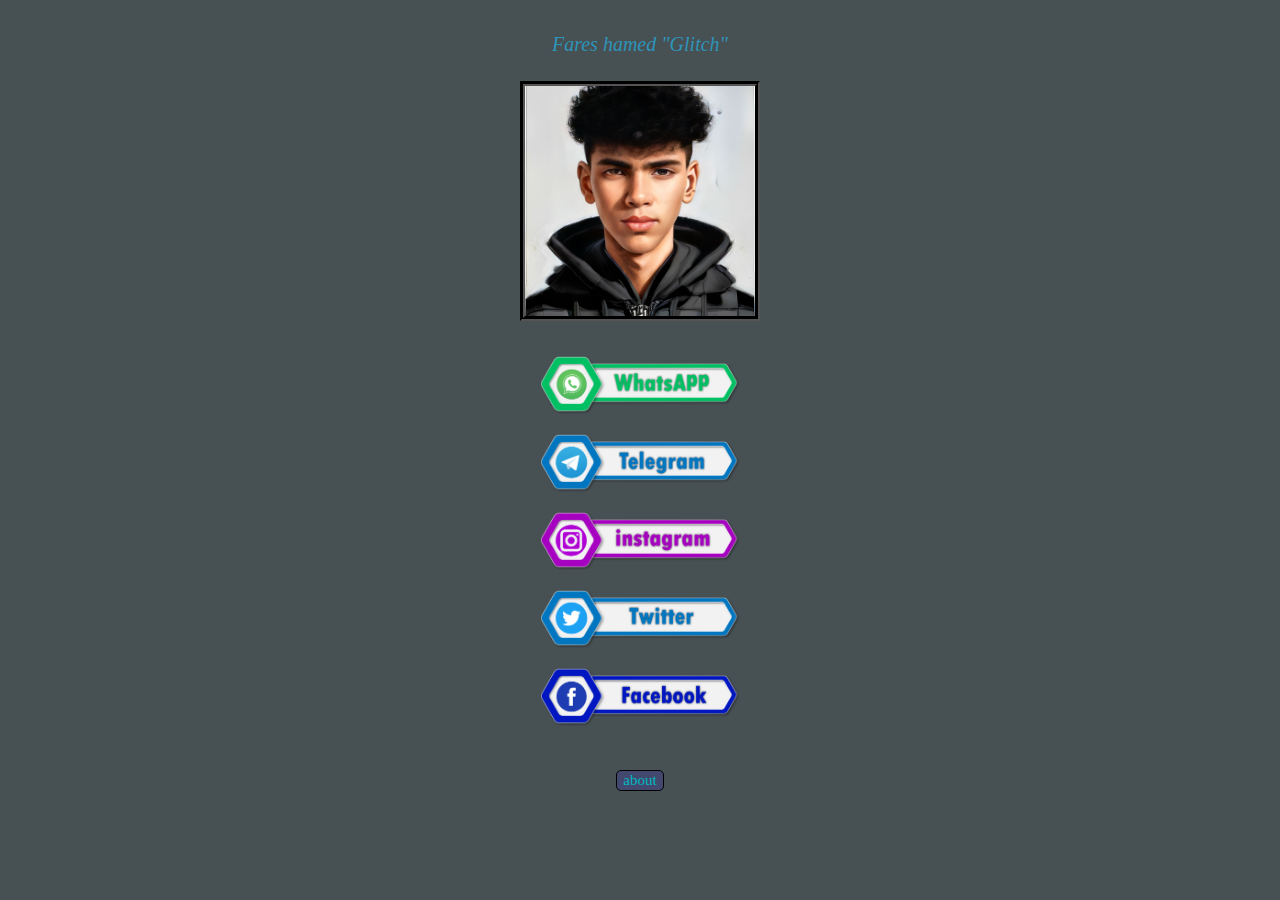
==== index.html @ 435b673c "Add files via upload" ====
<!DOCTYPE html>
<html lang="en">

<head>
    <meta charset="UTF-8">
    <meta http-equiv="X-UA-Compatible" content="IE=edge">
    <meta name="viewport" content="width=device-width, initial-scale=1.0">
    <link rel="stylesheet" href="Css/Css1.css">
    <link rel="shortcut icon" href="img/glink.png">
    <title>G-links</title>
</head>

<body>
<div class="div1">
<a href="img/Fares.jpg" class="a1">"Fares hamed "Glitch</a><br>
  
<img src="img/Fares.jpg" class="Me" > 
<br>
    <a href="https://shortest.link/MYWhats" target="_blank" ><img src="img/whats.png" alt="WhatsApp" class="L"></a>
    <br>
    <a href="https://shortest.link/MYTele" target="_blank" ><img src="img/TE.png" alt="Telegram" class="L"></a>
    <br>
    <a href="https://shortest.link/MYinsta" target="_blank" ><img src="img/insta.png" alt="instagram" class="L"></a>
    <br>
    <a href="https://shortest.link/MYTwit" target="_blank" ><img src="img/TW.png" alt="Twittet" class="L"></a>
    <br>
    <a href="https://shortest.link/MYFace"  target="_blank" ><img src="img/Face.png" alt="Facebook" class="L"></a>
    <br>
    <button><a href="about.html">about</a></button>
</div>

</body>

</html>
---- Css/Css1.css ----
.div1 {
  text-align: center;
  direction: rtl;
}

* {
  font-family: Georgia, "Times New Roman", Times, serif;
  cursor: default;
}

body {
  background-color: #475053;
}

.a1 {
  color: #2e94b9;
  font-size: 20px;
  font-style: italic;
  margin: 25px 0px;
}
.a1:hover {
  font-size: 23px;
}

.Me {
  border: black 5px groove;
  width: 230px;
  margin-bottom: 30px;
}

.Me:hover {
  width: 240px;
}

a {
  text-decoration: none;
  display: inline-block;
}

.L {
  width: 200px;
  color: #2e94b9;
  margin-bottom: 15px;
}

.L:hover {
  width: 210px;

  color: aliceblue;
}

button {
  background-color: #43496e;
  font-size: 15px;
  border: 1px black double;
  border-radius: 5px;
  margin: 25px 0px;
}

button a {
  color: #00b8c0;
}

button:hover {
  font-size: 17px;
}
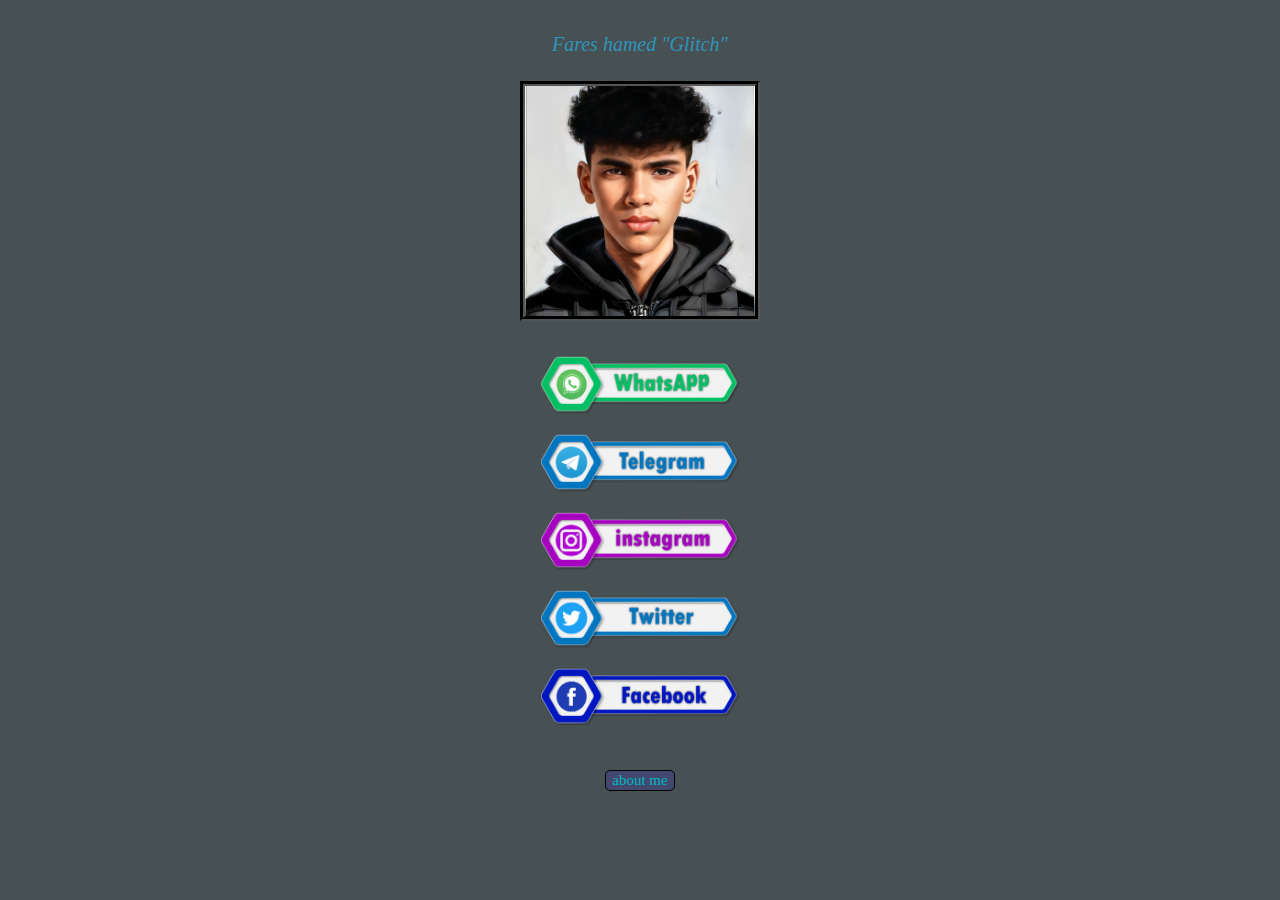
==== commit a8a1047e: "Add files via upload" ====
--- a/index.html
+++ b/index.html
@@ -26,7 +26,7 @@
     <br>
     <a href="https://shortest.link/MYFace"  target="_blank" ><img src="img/Face.png" alt="Facebook" class="L"></a>
     <br>
-    <button><a href="about.html">about</a></button>
+    <button><a href="about.html">about me</a></button>
 </div>
 
 </body>
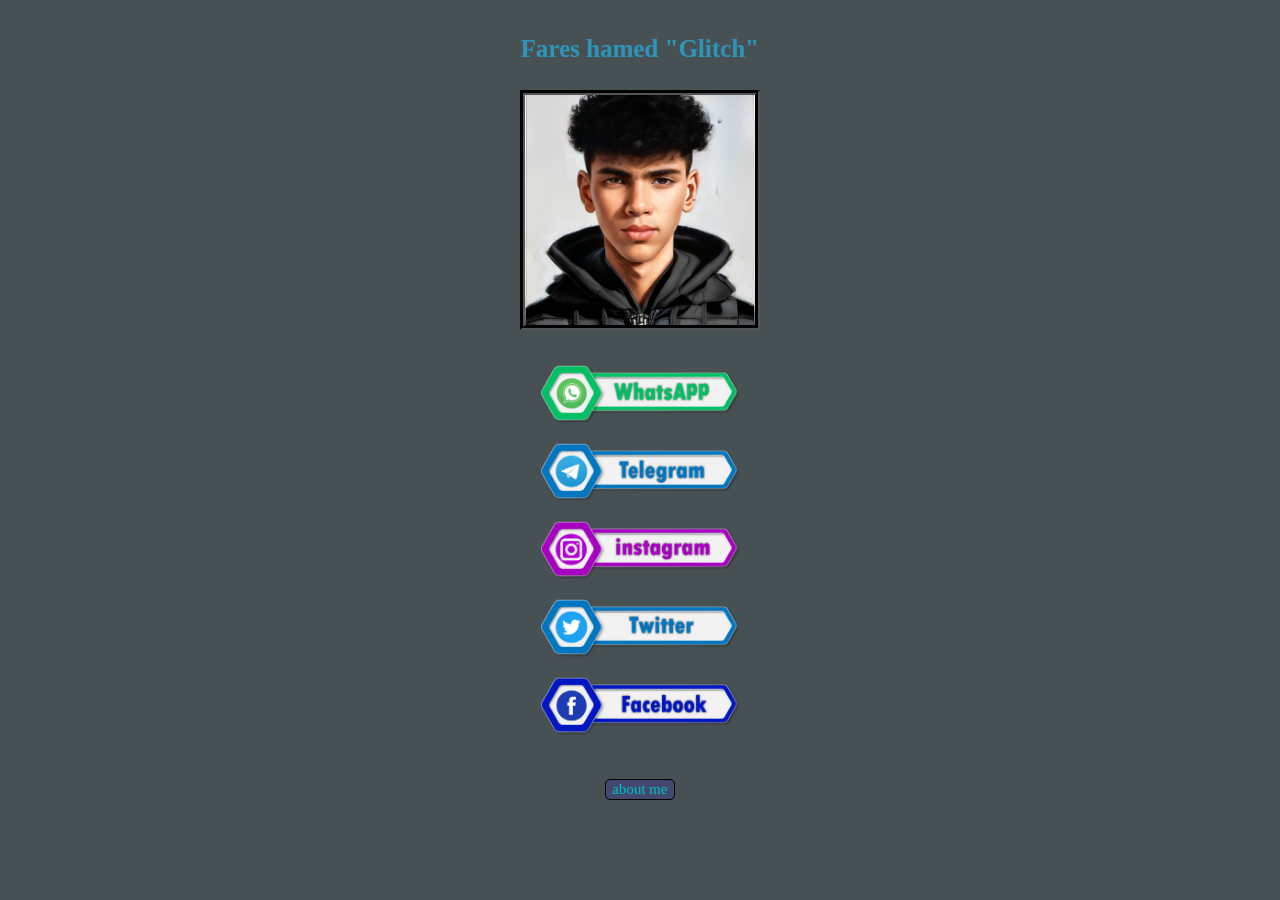
==== commit a9c435c1: "Add files via upload" ====
--- a/index.html
+++ b/index.html
@@ -12,9 +12,8 @@
 
 <body>
 <div class="div1">
-<a href="img/Fares.jpg" class="a1">"Fares hamed "Glitch</a><br>
-  
-<img src="img/Fares.jpg" class="Me" > 
+  <b><a href="about.html" class="a1">"Fares hamed "Glitch</a><br></b>
+<a href="img/Fares.jpg"><img src="img/Fares.jpg" class="Me" ></a>
 <br>
     <a href="https://shortest.link/MYWhats" target="_blank" ><img src="img/whats.png" alt="WhatsApp" class="L"></a>
     <br>
--- a/Css/Css1.css
+++ b/Css/Css1.css
@@ -14,12 +14,11 @@
 
 .a1 {
   color: #2e94b9;
-  font-size: 20px;
-  font-style: italic;
-  margin: 25px 0px;
+  font-size: 25px;
+  margin: 27px 0px;
 }
 .a1:hover {
-  font-size: 23px;
+  font-size: 27px;
 }
 
 .Me {
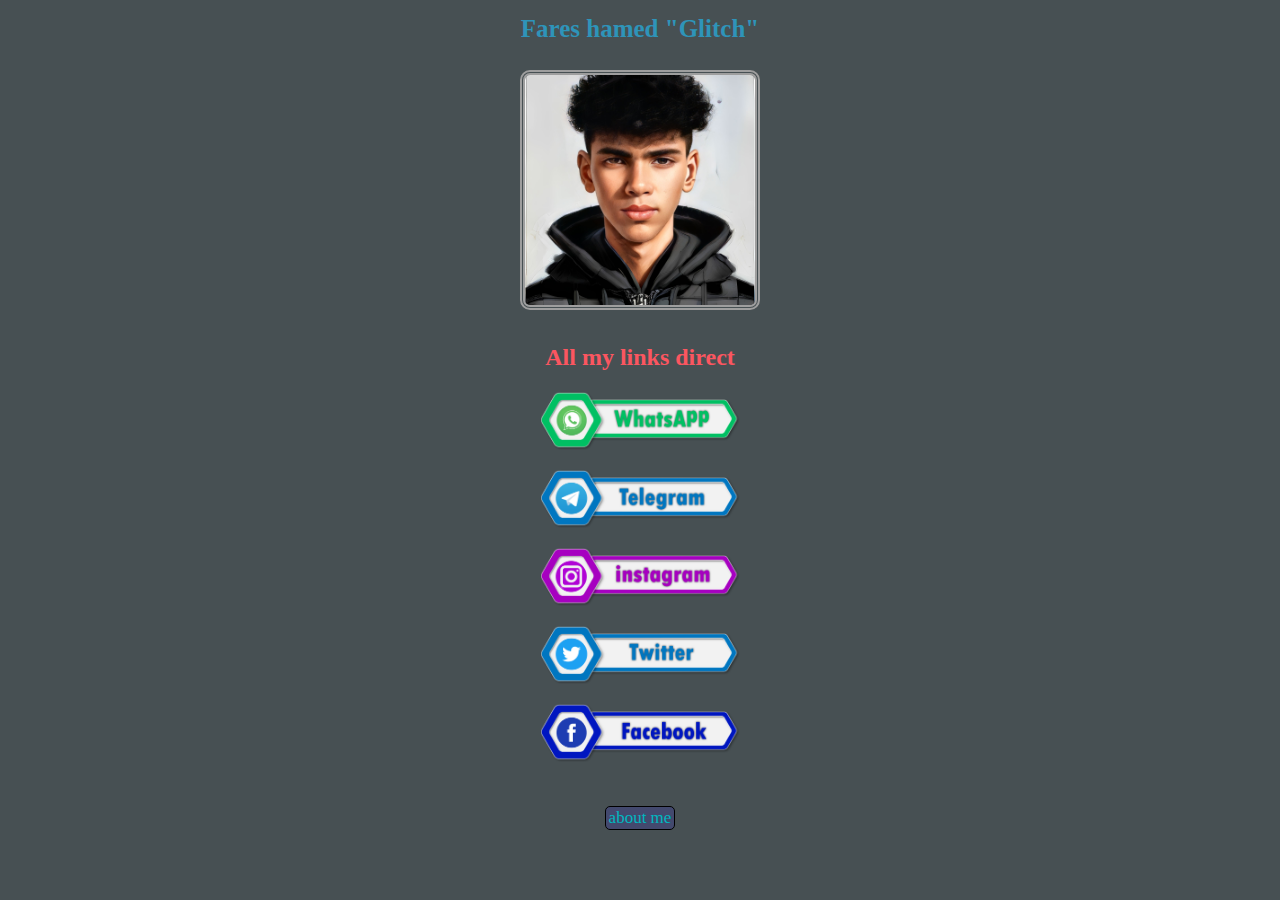
==== commit a5f06418: "Add files via upload" ====
--- a/index.html
+++ b/index.html
@@ -12,9 +12,9 @@
 
 <body>
 <div class="div1">
-  <b><a href="about.html" class="a1">"Fares hamed "Glitch</a><br></b>
+  <b><a href="about.html" class="a1"><p>"Fares hamed "Glitch</p></a><br></b>
 <a href="img/Fares.jpg"><img src="img/Fares.jpg" class="Me" ></a>
-<br>
+<h2>All my links direct</h2>
     <a href="https://shortest.link/MYWhats" target="_blank" ><img src="img/whats.png" alt="WhatsApp" class="L"></a>
     <br>
     <a href="https://shortest.link/MYTele" target="_blank" ><img src="img/TE.png" alt="Telegram" class="L"></a>
--- a/Css/Css1.css
+++ b/Css/Css1.css
@@ -6,6 +6,8 @@
 * {
   font-family: Georgia, "Times New Roman", Times, serif;
   cursor: default;
+  margin: 0%;
+  padding: 0%;
 }
 
 body {
@@ -15,14 +17,16 @@
 .a1 {
   color: #2e94b9;
   font-size: 25px;
-  margin: 27px 0px;
+  margin-bottom: 27px;
+  margin-top: 15px;
 }
 .a1:hover {
   font-size: 27px;
 }
 
 .Me {
-  border: black 5px groove;
+  border:  #9e9e9e 5px double;
+  border-radius: 10px ;
   width: 230px;
   margin-bottom: 30px;
 }
@@ -50,10 +54,11 @@
 
 button {
   background-color: #43496e;
-  font-size: 15px;
+  font-size: 17px;
   border: 1px black double;
   border-radius: 5px;
   margin: 25px 0px;
+  padding: 1px 3px;
 }
 
 button a {
@@ -61,5 +66,13 @@
 }
 
 button:hover {
-  font-size: 17px;
+  font-size: 19px;
 }
+
+h2{
+
+color: #fb5660 ;
+
+margin-bottom: 20px;
+
+}
